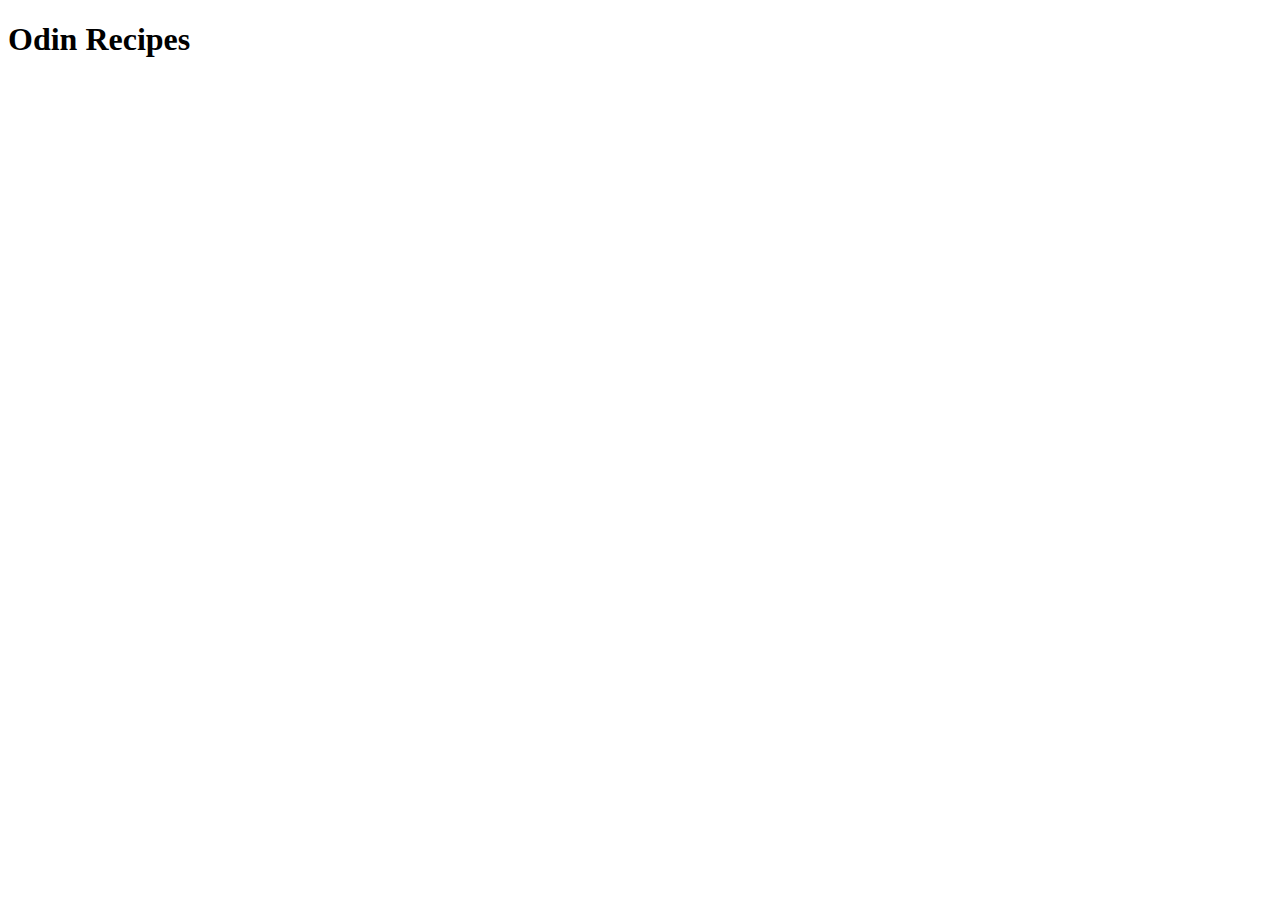
==== index.html @ ad9f8564 "Add index.html with boilerplate and h1 title" ====
<!DOCTYPE html>
<html lang="en">
<head>
    <meta charset="UTF-8">
    <meta http-equiv="X-UA-Compatible" content="IE=edge">
    <meta name="viewport" content="width=device-width, initial-scale=1.0">
    <title>Document</title>
</head>
<body>
    <h1>Odin Recipes</h1>

   
    
</body>
</html>
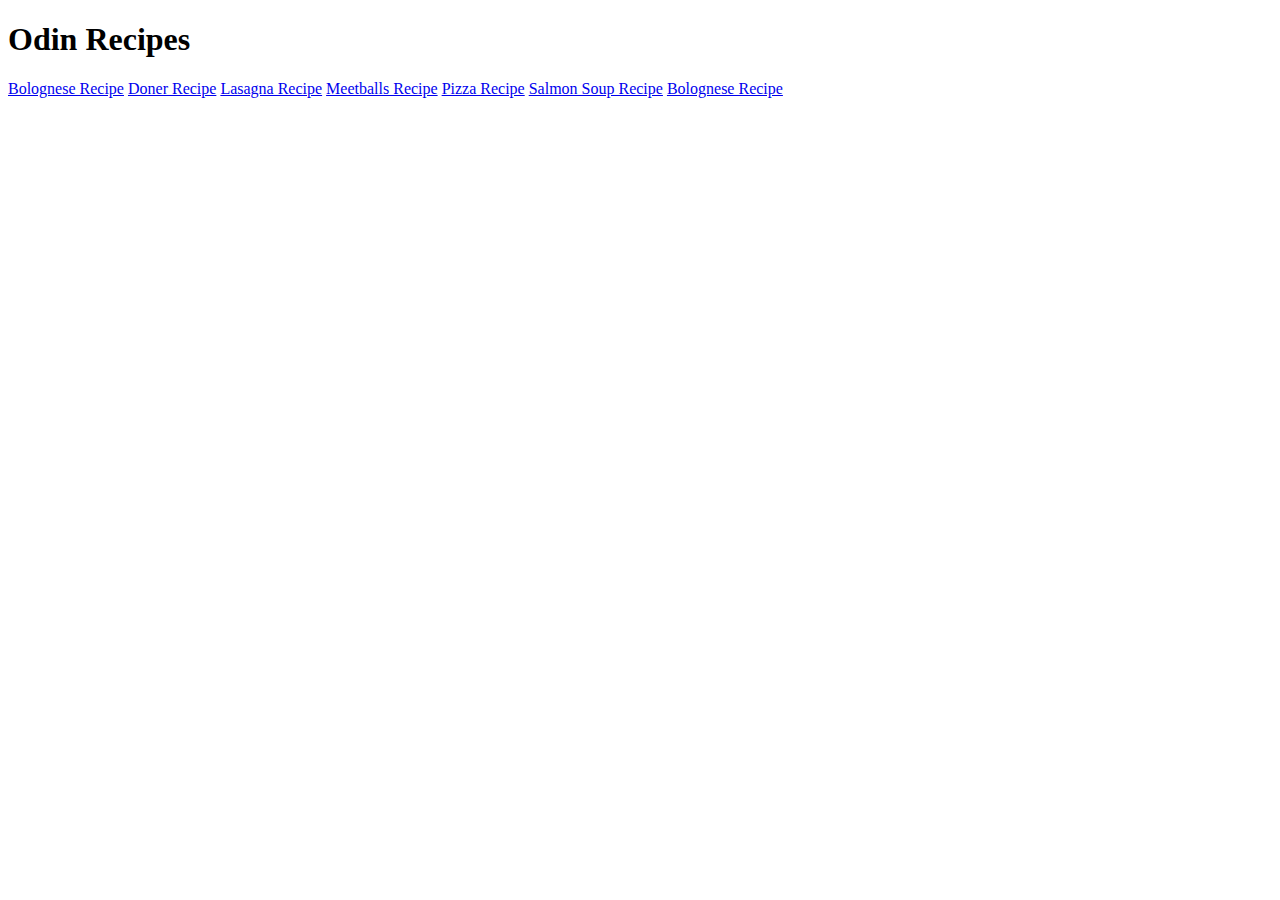
==== commit bdc32652: "Add links for each sub page" ====
--- a/index.html
+++ b/index.html
@@ -9,7 +9,13 @@
 <body>
     <h1>Odin Recipes</h1>
 
-   
+    <a href="/recipes/bolognese.html">Bolognese Recipe</a>
+    <a href="/recipes/doner.html">Doner Recipe</a>
+    <a href="/recipes/lasagna.html">Lasagna Recipe</a>
+    <a href="/recipes/meetballs.html">Meetballs Recipe</a>
+    <a href="/recipes/pizza.html">Pizza Recipe</a>
+    <a href="/recipes/salmonSoup.html">Salmon Soup Recipe</a>
+    <a href="/recipes/bolognese.html">Bolognese Recipe</a>
     
 </body>
 </html>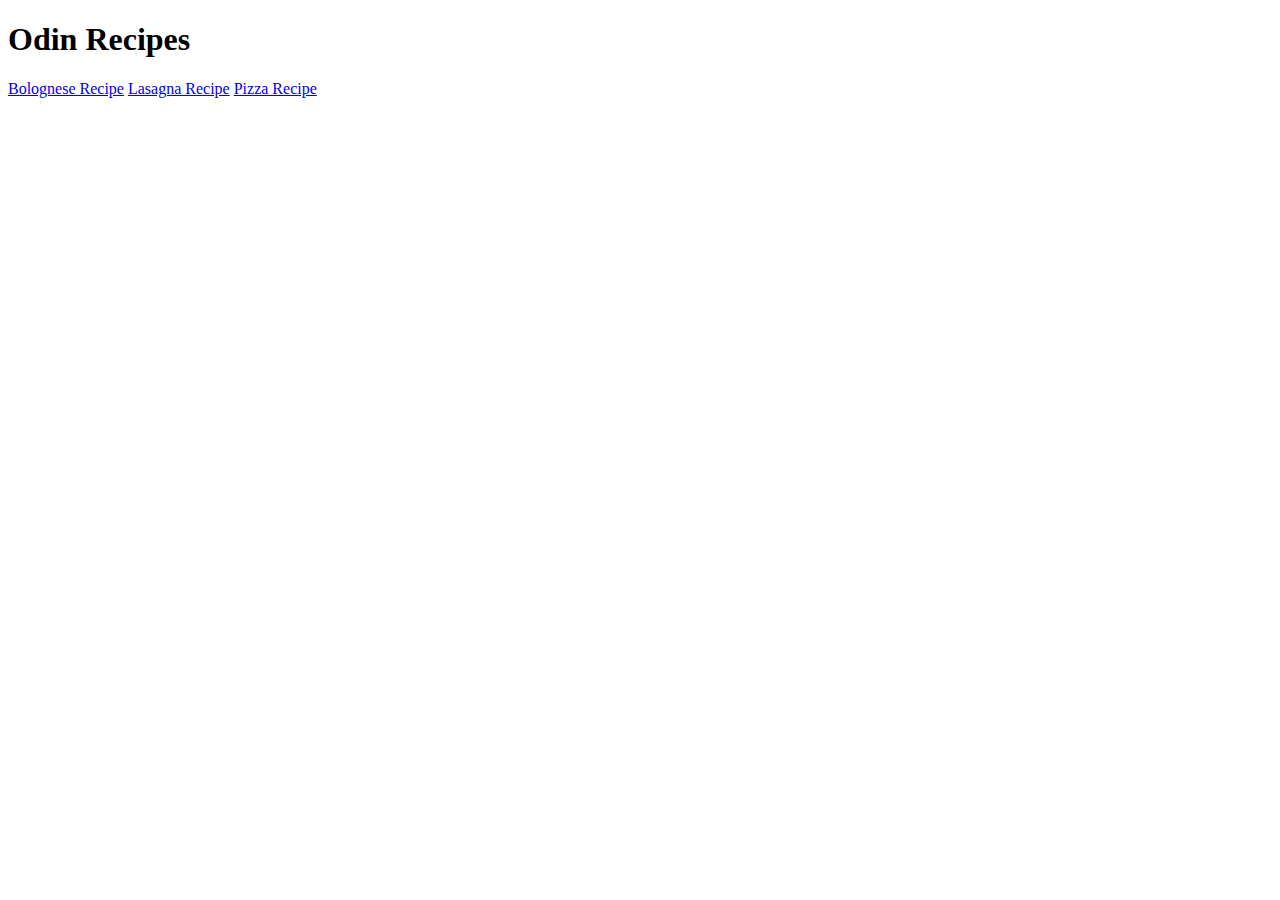
==== commit b3f272a1: "Rm unwanted sub-pages and add img, p, h2 and h3 and full recipes" ====
--- a/index.html
+++ b/index.html
@@ -10,12 +10,8 @@
     <h1>Odin Recipes</h1>
 
     <a href="/recipes/bolognese.html">Bolognese Recipe</a>
-    <a href="/recipes/doner.html">Doner Recipe</a>
     <a href="/recipes/lasagna.html">Lasagna Recipe</a>
-    <a href="/recipes/meetballs.html">Meetballs Recipe</a>
     <a href="/recipes/pizza.html">Pizza Recipe</a>
-    <a href="/recipes/salmonSoup.html">Salmon Soup Recipe</a>
-    <a href="/recipes/bolognese.html">Bolognese Recipe</a>
     
 </body>
 </html>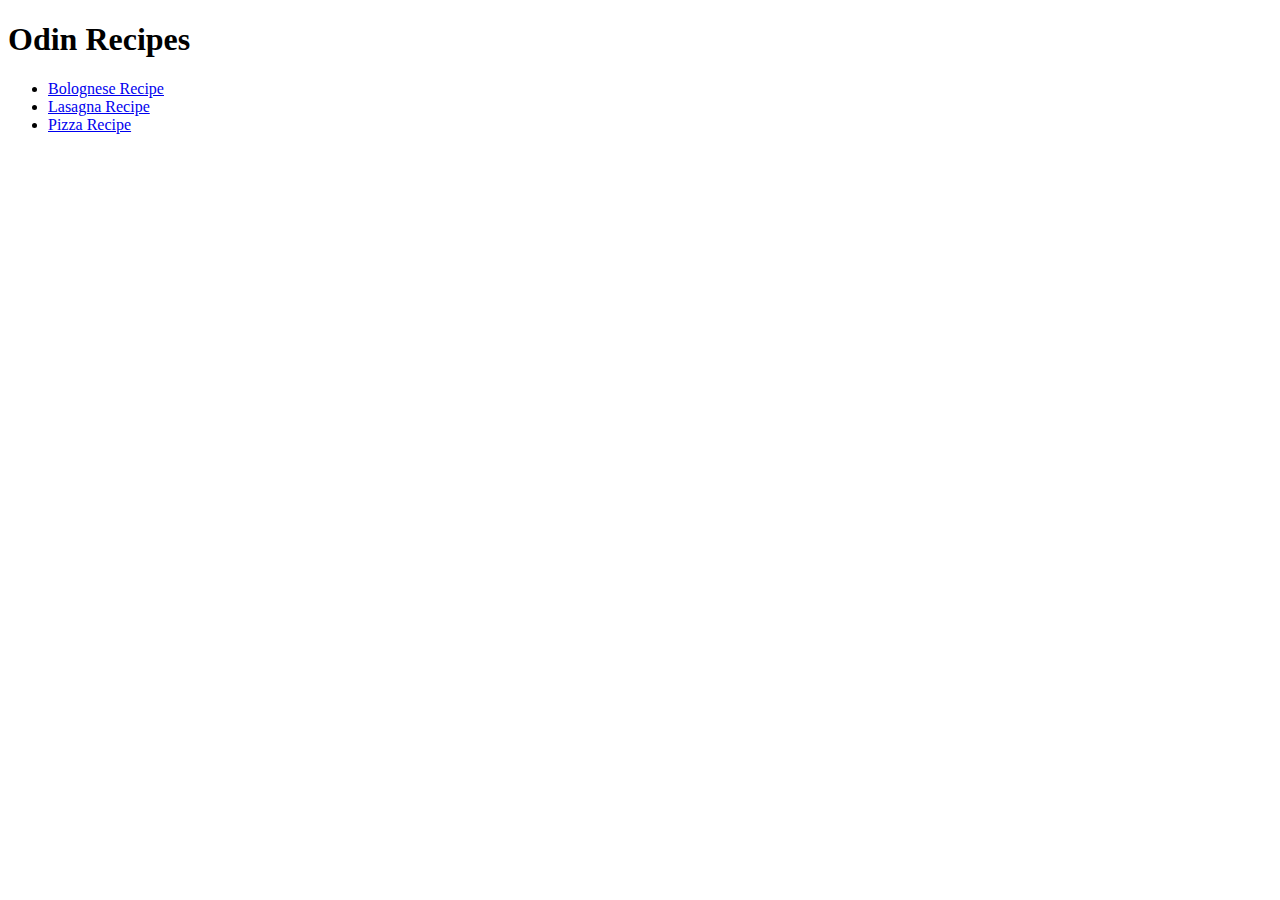
==== commit 04ee4010: "Delete links to deleted subpages" ====
--- a/index.html
+++ b/index.html
@@ -9,9 +9,11 @@
 <body>
     <h1>Odin Recipes</h1>
 
-    <a href="/recipes/bolognese.html">Bolognese Recipe</a>
-    <a href="/recipes/lasagna.html">Lasagna Recipe</a>
-    <a href="/recipes/pizza.html">Pizza Recipe</a>
+    <ul>
+        <li><a href="/recipes/bolognese.html">Bolognese Recipe</a></li>
+        <li><a href="/recipes/lasagna.html">Lasagna Recipe</a></li>
+        <li><a href="/recipes/pizza.html">Pizza Recipe</a></li>
+    </ul>
     
 </body>
 </html>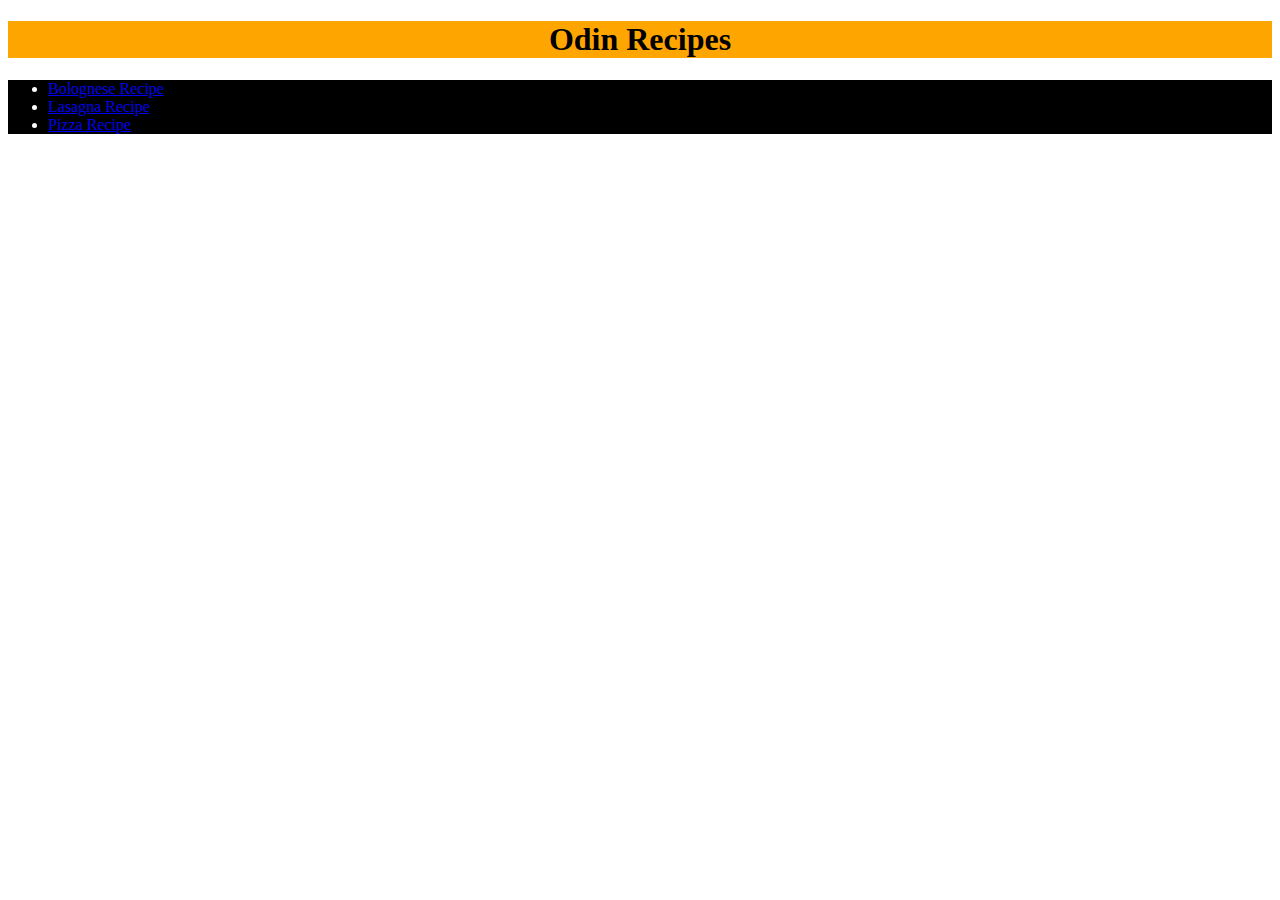
==== commit ed2a5deb: "Move css file location and update link accordingly" ====
--- a/index.html
+++ b/index.html
@@ -5,6 +5,7 @@
     <meta http-equiv="X-UA-Compatible" content="IE=edge">
     <meta name="viewport" content="width=device-width, initial-scale=1.0">
     <title>Document</title>
+    <link rel="stylesheet" href="/css/main.css">
 </head>
 <body>
     <h1>Odin Recipes</h1>
--- a/css/main.css
+++ b/css/main.css
@@ -0,0 +1,19 @@
+h1 {
+    background-color: orange;
+    color: black;
+    text-align: center;
+}
+
+h2 {
+    background-color: orange;
+    color: black;
+}
+
+p, ol {
+    background-color: lightgray;
+}
+
+ul {
+    background-color: black;
+    color: white;
+}